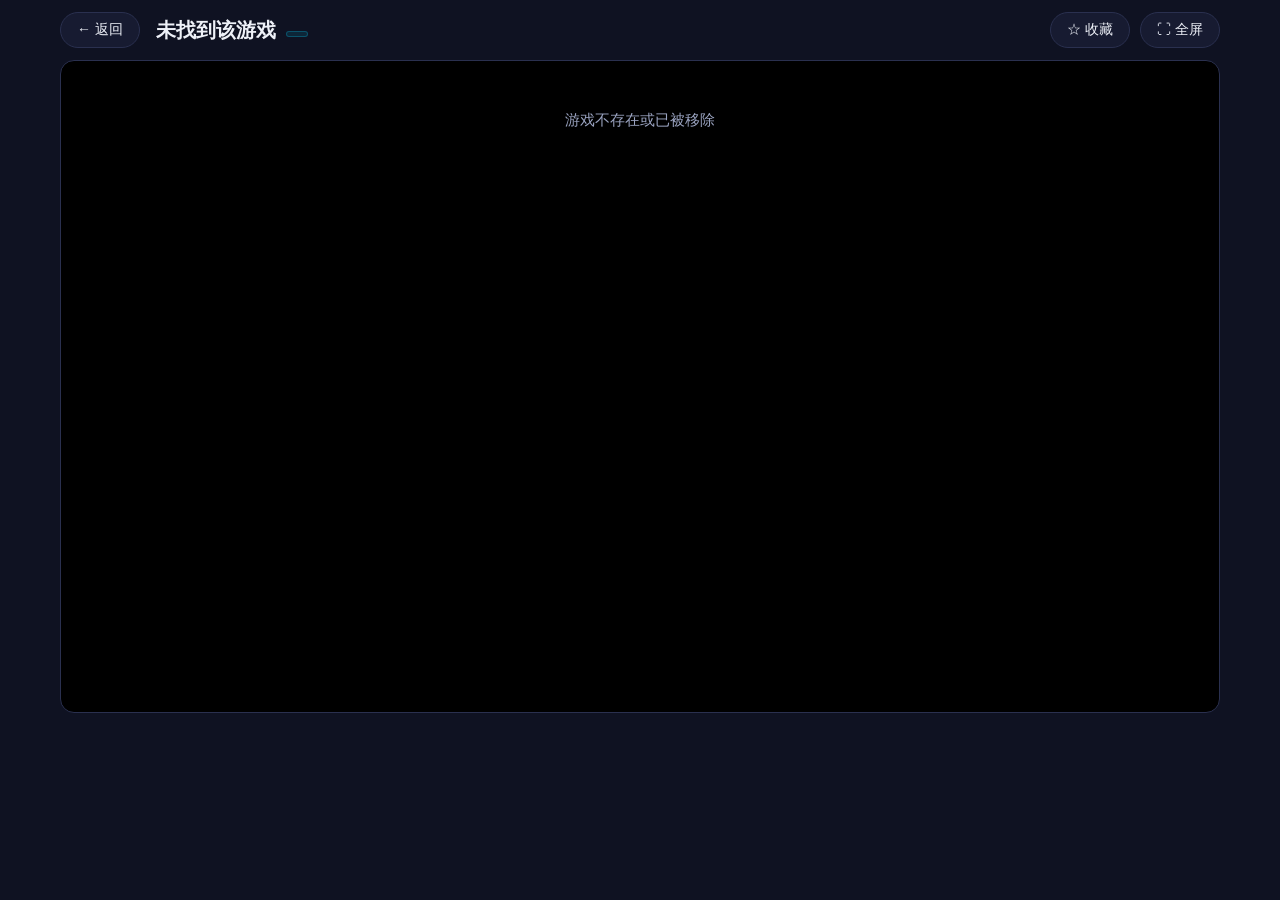
==== play.html @ 85e9ccc9 "游戏乐园网站 v1：游戏门户首页+游戏播放页+搜索/分类/收藏/最近玩过" ====
<!DOCTYPE html>
<html lang="zh-CN">
<head>
  <meta charset="UTF-8" />
  <meta name="viewport" content="width=device-width, initial-scale=1.0" />
  <title>游戏 · 游戏乐园</title>
  <link rel="stylesheet" href="css/style.css" />
</head>
<body>

  <!-- 播放页顶部工具条 -->
  <header class="play-bar">
    <button class="bar-btn" id="backBtn">← 返回</button>
    <div class="play-title">
      <span id="gameTitle">游戏</span>
      <span class="game-tag" id="gameTag"></span>
    </div>
    <div class="play-actions">
      <button class="bar-btn" id="favBtn">☆ 收藏</button>
      <button class="bar-btn" id="fullBtn">⛶ 全屏</button>
    </div>
  </header>

  <!-- 游戏播放区域（横屏沉浸） -->
  <main class="play-main">
    <div class="player" id="playerBox"></div>
  </main>

  <script src="data/games.js"></script>
  <script src="js/play.js"></script>
</body>
</html>
---- css/style.css ----
/* ============================================================
 * 全局样式 style.css —— 游戏乐园横屏游戏网站
 * ============================================================ */

:root {
  --bg: #0f1222;
  --bg-soft: #171b31;
  --card: #1b2038;
  --card-hover: #232a49;
  --border: #2a304f;
  --text: #eef1f8;
  --text-dim: #9aa3c0;
  --accent: #7c5cff;
  --accent2: #00d4ff;
  --grad: linear-gradient(135deg, #7c5cff 0%, #00d4ff 100%);
  --radius: 14px;
}

* {
  box-sizing: border-box;
  margin: 0;
  padding: 0;
}

html, body {
  background: var(--bg);
  color: var(--text);
  font-family: "Microsoft YaHei", "PingFang SC", Arial, sans-serif;
}

a {
  color: inherit;
  text-decoration: none;
}

/* ---------- 顶部导航 ---------- */
.site-header {
  background: rgba(15, 18, 34, 0.85);
  backdrop-filter: blur(8px);
  border-bottom: 1px solid var(--border);
  position: sticky;
  top: 0;
  z-index: 20;
}

.header-inner {
  max-width: 1200px;
  margin: 0 auto;
  padding: 14px 20px;
  display: flex;
  align-items: center;
  gap: 24px;
}

.logo {
  font-size: 24px;
  font-weight: 800;
  background: var(--grad);
  -webkit-background-clip: text;
  background-clip: text;
  -webkit-text-fill-color: transparent;
  white-space: nowrap;
  letter-spacing: 1px;
}

.logo-sub {
  font-size: 12px;
  color: var(--text-dim);
  font-weight: 400;
  display: block;
  margin-top: 2px;
  letter-spacing: 2px;
}

.search-box {
  flex: 1;
  max-width: 480px;
  margin-left: auto;
}

.search-box input {
  width: 100%;
  padding: 10px 16px;
  border-radius: 999px;
  border: 1px solid var(--border);
  background: var(--bg-soft);
  color: var(--text);
  font-size: 14px;
  outline: none;
  transition: border-color 0.2s, box-shadow 0.2s;
}

.search-box input:focus {
  border-color: var(--accent);
  box-shadow: 0 0 0 3px rgba(124, 92, 255, 0.2);
}

.search-box input::placeholder {
  color: var(--text-dim);
}

/* ---------- 分类导航 ---------- */
.category-nav {
  max-width: 1200px;
  margin: 0 auto;
  padding: 14px 20px 0;
  display: flex;
  flex-wrap: wrap;
  gap: 10px;
}

.cat-btn {
  padding: 7px 18px;
  border-radius: 999px;
  border: 1px solid var(--border);
  background: var(--bg-soft);
  color: var(--text-dim);
  font-size: 14px;
  cursor: pointer;
  transition: all 0.2s;
}

.cat-btn:hover {
  color: var(--text);
  border-color: var(--accent2);
}

.cat-btn.active {
  background: var(--grad);
  color: #fff;
  border-color: transparent;
  font-weight: 600;
}

/* ---------- 主体 ---------- */
main {
  max-width: 1200px;
  margin: 0 auto;
  padding: 20px;
}

.section {
  margin-bottom: 30px;
}

.section-title {
  font-size: 20px;
  font-weight: 700;
  display: flex;
  align-items: center;
  gap: 8px;
  margin-bottom: 14px;
}

.section-title::before {
  content: "";
  width: 5px;
  height: 20px;
  border-radius: 3px;
  background: var(--grad);
}

/* 横向滚动条（最近玩过 / 收藏） */
.scroll-row {
  display: flex;
  gap: 16px;
  overflow-x: auto;
  padding-bottom: 8px;
  scroll-snap-type: x mandatory;
}

.scroll-row .game-card {
  flex: 0 0 190px;
  scroll-snap-align: start;
}

/* 全部游戏 网格 */
.game-grid {
  display: grid;
  grid-template-columns: repeat(auto-fill, minmax(200px, 1fr));
  gap: 18px;
}

/* ---------- 游戏卡片 ---------- */
.game-card {
  background: var(--card);
  border: 1px solid var(--border);
  border-radius: var(--radius);
  overflow: hidden;
  cursor: pointer;
  position: relative;
  transition: transform 0.2s, box-shadow 0.2s, border-color 0.2s;
}

.game-card:hover {
  transform: translateY(-5px);
  border-color: var(--accent2);
  box-shadow: 0 10px 24px rgba(0, 0, 0, 0.4);
}

.game-cover {
  width: 100%;
  aspect-ratio: 16 / 10;
  object-fit: cover;
  display: block;
  background: var(--bg-soft);
}

.game-info {
  padding: 12px 14px 14px;
}

.game-title {
  font-size: 15px;
  font-weight: 600;
  overflow: hidden;
  text-overflow: ellipsis;
  white-space: nowrap;
}

.game-desc {
  font-size: 12px;
  color: var(--text-dim);
  margin-top: 4px;
  display: -webkit-box;
  -webkit-line-clamp: 2;
  -webkit-box-orient: vertical;
  overflow: hidden;
}

.game-tag {
  display: inline-block;
  margin-top: 8px;
  padding: 2px 10px;
  font-size: 12px;
  color: var(--accent2);
  background: rgba(0, 212, 255, 0.1);
  border: 1px solid rgba(0, 212, 255, 0.25);
  border-radius: 999px;
}

/* 收藏按钮 */
.fav-btn {
  position: absolute;
  top: 10px;
  right: 10px;
  width: 34px;
  height: 34px;
  border-radius: 50%;
  border: 1px solid var(--border);
  background: rgba(15, 18, 34, 0.7);
  color: var(--text-dim);
  font-size: 18px;
  display: flex;
  align-items: center;
  justify-content: center;
  cursor: pointer;
  z-index: 5;
  transition: all 0.2s;
}

.fav-btn:hover {
  color: #ffd166;
  border-color: #ffd166;
}

.fav-btn.faved {
  color: #ffd166;
  background: rgba(255, 209, 102, 0.15);
  border-color: #ffd166;
}

/* 空状态 */
.empty {
  text-align: center;
  color: var(--text-dim);
  padding: 50px 0;
  font-size: 15px;
}

.hidden {
  display: none;
}

/* ---------- 游戏播放页 ---------- */
.play-bar {
  max-width: 1200px;
  margin: 0 auto;
  padding: 12px 20px;
  display: flex;
  align-items: center;
  gap: 16px;
}

.play-title {
  flex: 1;
  display: flex;
  align-items: center;
  gap: 10px;
  font-size: 20px;
  font-weight: 700;
  min-width: 0;
}

.play-title #gameTitle {
  overflow: hidden;
  text-overflow: ellipsis;
  white-space: nowrap;
}

.play-actions {
  display: flex;
  gap: 10px;
}

.bar-btn {
  padding: 8px 16px;
  border-radius: 999px;
  border: 1px solid var(--border);
  background: var(--bg-soft);
  color: var(--text);
  font-size: 14px;
  cursor: pointer;
  transition: all 0.2s;
  white-space: nowrap;
}

.bar-btn:hover {
  border-color: var(--accent2);
  background: var(--card-hover);
}

.bar-btn.fayed {
  color: #ffd166;
  border-color: #ffd166;
}

.play-main {
  padding: 0 20px 30px;
}

.player {
  position: relative;
  width: 100%;
  aspect-ratio: 16 / 9;
  background: #000;
  border-radius: var(--radius);
  overflow: hidden;
  border: 1px solid var(--border);
}

.game-frame {
  width: 100%;
  height: 100%;
  border: 0;
  display: block;
}

/* 尚未接入 Playgama 时的占位提示 */
.placeholder {
  position: absolute;
  inset: 0;
  display: flex;
  flex-direction: column;
  align-items: center;
  justify-content: center;
  gap: 12px;
  text-align: center;
  color: var(--text-dim);
  padding: 20px;
  background: radial-gradient(circle at 50% 40%, #1b2038 0%, #0f1222 100%);
}

.placeholder .ph-big {
  font-size: 26px;
  font-weight: 700;
  color: var(--accent2);
}

.placeholder code {
  background: rgba(124, 92, 255, 0.15);
  color: var(--accent2);
  padding: 2px 6px;
  border-radius: 6px;
}

/* ---------- 底部 ---------- */
.site-footer {
  text-align: center;
  color: var(--text-dim);
  font-size: 13px;
  padding: 30px 20px 40px;
  border-top: 1px solid var(--border);
}
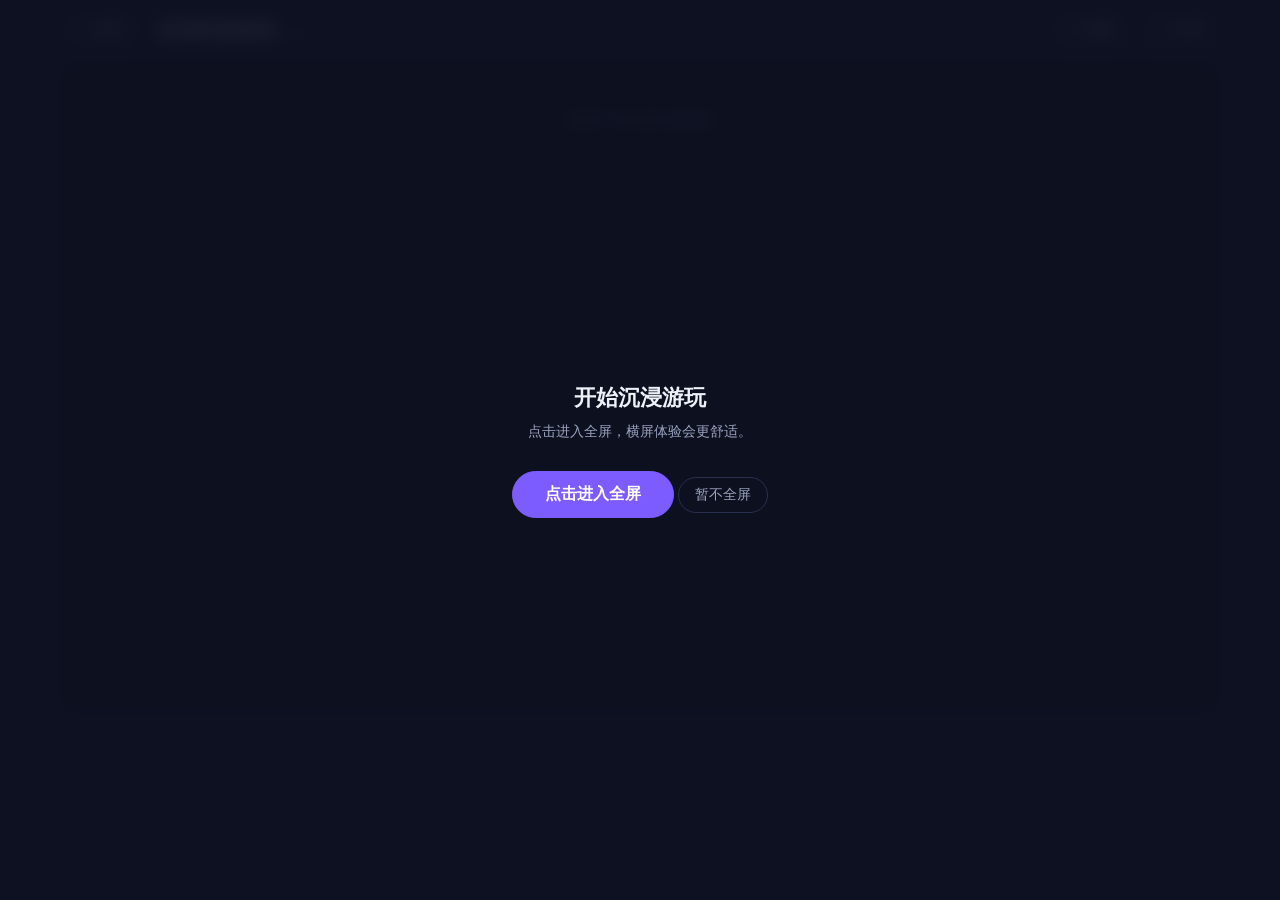
==== commit aec7b55f: "播放页优化：手机端自动弹全屏提示、进入全屏沉浸播放、退出全屏返回竖屏浏览、返回按钮安全退出全屏" ====
--- a/play.html
+++ b/play.html
@@ -9,7 +9,7 @@
 <body>
 
   <!-- 播放页顶部工具条 -->
-  <header class="play-bar">
+  <header class="play-bar" id="playBar">
     <button class="bar-btn" id="backBtn">← 返回</button>
     <div class="play-title">
       <span id="gameTitle">游戏</span>
@@ -21,8 +21,21 @@
     </div>
   </header>
 
+  <!-- 全屏横屏提示层 -->
+  <div class="fs-start-overlay" id="startOverlay">
+    <div class="fs-start-card">
+      <div class="fs-start-title">开始沉浸游玩</div>
+      <p class="fs-start-desc">点击进入全屏，横屏体验会更舒适。</p>
+      <button class="bar-btn primary-action" id="startBtn">点击进入全屏</button>
+      <button class="bar-btn ghost" id="skipBtn">暂不全屏</button>
+    </div>
+  </div>
+
+  <!-- 退出全屏恢复提示 -->
+  <div class="fs-exit-toast hidden" id="exitToast">已退出全屏，回到浏览模式</div>
+
   <!-- 游戏播放区域（横屏沉浸） -->
-  <main class="play-main">
+  <main class="play-main" id="playMain">
     <div class="player" id="playerBox"></div>
   </main>
 
--- a/css/style.css
+++ b/css/style.css
@@ -290,6 +290,13 @@
   display: flex;
   align-items: center;
   gap: 16px;
+  transition: opacity 0.3s, transform 0.3s;
+}
+
+.play-bar.bar-hidden {
+  opacity: 0;
+  transform: translateY(-20px);
+  pointer-events: none;
 }
 
 .play-title {
@@ -384,6 +391,105 @@
   border-radius: 6px;
 }
 
+/* 全屏开始遮罩 */
+.fs-start-overlay {
+  position: fixed;
+  inset: 0;
+  background: rgba(15, 18, 34, 0.92);
+  display: flex;
+  align-items: center;
+  justify-content: center;
+  z-index: 50;
+  backdrop-filter: blur(8px);
+  animation: fadeIn 0.3s ease;
+}
+
+@keyframes fadeIn {
+  from { opacity: 0; }
+  to   { opacity: 1; }
+}
+
+.fs-start-card {
+  text-align: center;
+  padding: 40px;
+}
+
+.fs-start-title {
+  font-size: 22px;
+  font-weight: 700;
+  margin-bottom: 10px;
+  color: var(--text);
+}
+
+.fs-start-desc {
+  font-size: 14px;
+  color: var(--text-dim);
+  margin-bottom: 24px;
+}
+
+.primary-action {
+  background: var(--accent) !important;
+  border-color: var(--accent) !important;
+  color: #fff !important;
+  font-weight: 600;
+  padding: 12px 32px;
+  font-size: 16px;
+}
+
+.primary-action:hover {
+  opacity: 0.9;
+  transform: translateY(-1px);
+}
+
+.ghost {
+  background: transparent !important;
+  border-color: var(--border) !important;
+  color: var(--text-dim) !important;
+  margin-top: 12px;
+}
+
+.ghost:hover {
+  color: var(--text) !important;
+  border-color: var(--text-dim) !important;
+}
+
+/* 退出全屏提示 toast */
+.fs-exit-toast {
+  position: fixed;
+  bottom: 40px;
+  left: 50%;
+  transform: translateX(-50%);
+  background: rgba(27, 32, 56, 0.95);
+  border: 1px solid var(--border);
+  color: var(--text);
+  padding: 10px 24px;
+  border-radius: 999px;
+  font-size: 13px;
+  z-index: 60;
+  animation: toastIn 0.3s ease, toastOut 0.3s ease 2s forwards;
+  backdrop-filter: blur(6px);
+}
+
+@keyframes toastIn  { from { opacity: 0; transform: translateX(-50%) translateY(20px); } to { opacity: 1; transform: translateX(-50%) translateY(0); } }
+@keyframes toastOut { to   { opacity: 0; transform: translateX(-50%) translateY(20px); } }
+
+/* 全屏时播放器占满视口 */
+.play-main.fullscreen-mode {
+  padding: 0;
+  position: fixed;
+  inset: 0;
+  z-index: 40;
+  background: #000;
+}
+
+.play-main.fullscreen-mode .player {
+  border-radius: 0;
+  border: none;
+  aspect-ratio: auto;
+  width: 100%;
+  height: 100%;
+}
+
 /* ---------- 底部 ---------- */
 .site-footer {
   text-align: center;
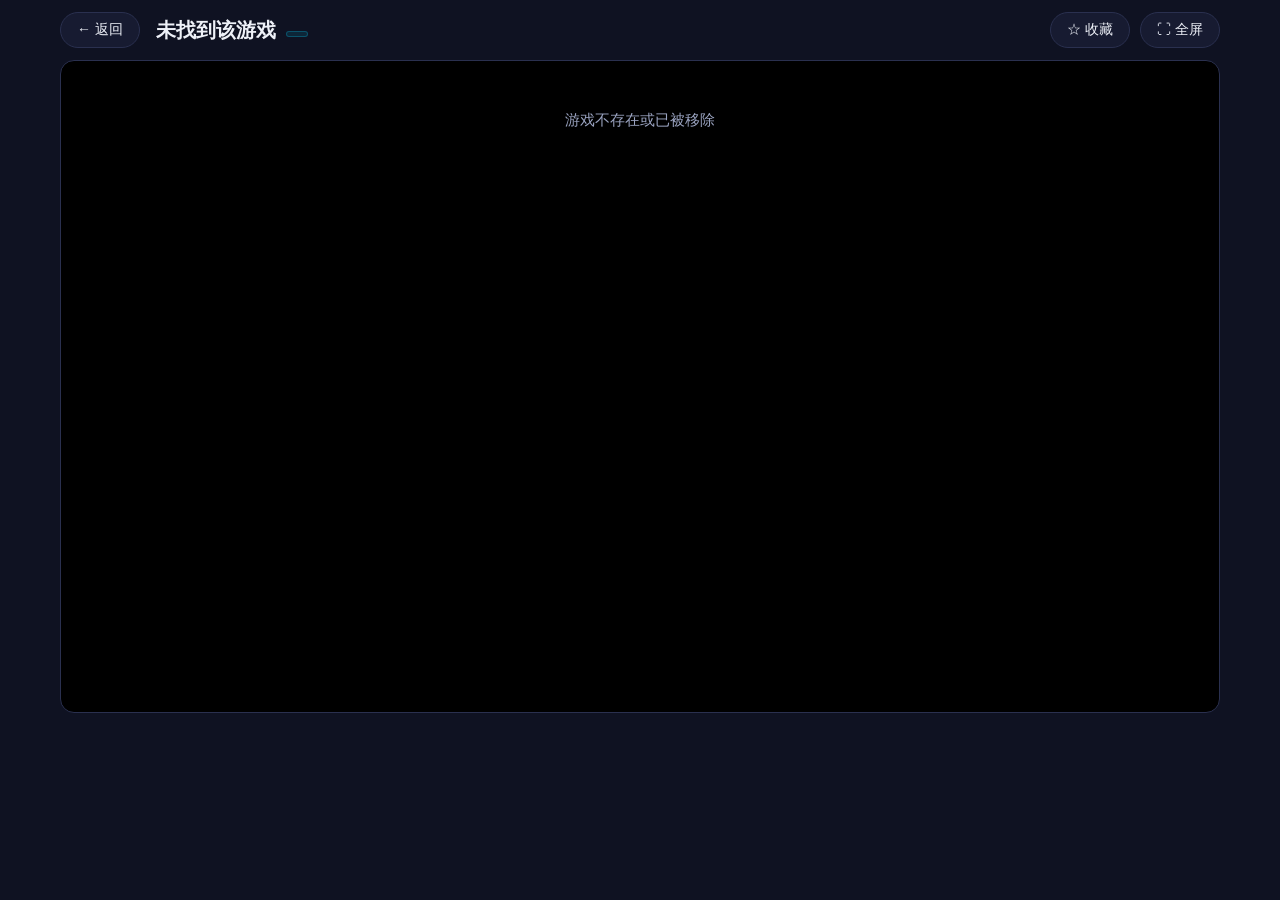
==== commit 74376a81: "取消全屏引导遮罩，改为首次交互自动进入全屏" ====
--- a/play.html
+++ b/play.html
@@ -21,16 +21,6 @@
     </div>
   </header>
 
-  <!-- 全屏横屏提示层 -->
-  <div class="fs-start-overlay" id="startOverlay">
-    <div class="fs-start-card">
-      <div class="fs-start-title">开始沉浸游玩</div>
-      <p class="fs-start-desc">点击进入全屏，横屏体验会更舒适。</p>
-      <button class="bar-btn primary-action" id="startBtn">点击进入全屏</button>
-      <button class="bar-btn ghost" id="skipBtn">暂不全屏</button>
-    </div>
-  </div>
-
   <!-- 退出全屏恢复提示 -->
   <div class="fs-exit-toast hidden" id="exitToast">已退出全屏，回到浏览模式</div>
 
--- a/css/style.css
+++ b/css/style.css
@@ -391,68 +391,6 @@
   border-radius: 6px;
 }
 
-/* 全屏开始遮罩 */
-.fs-start-overlay {
-  position: fixed;
-  inset: 0;
-  background: rgba(15, 18, 34, 0.92);
-  display: flex;
-  align-items: center;
-  justify-content: center;
-  z-index: 50;
-  backdrop-filter: blur(8px);
-  animation: fadeIn 0.3s ease;
-}
-
-@keyframes fadeIn {
-  from { opacity: 0; }
-  to   { opacity: 1; }
-}
-
-.fs-start-card {
-  text-align: center;
-  padding: 40px;
-}
-
-.fs-start-title {
-  font-size: 22px;
-  font-weight: 700;
-  margin-bottom: 10px;
-  color: var(--text);
-}
-
-.fs-start-desc {
-  font-size: 14px;
-  color: var(--text-dim);
-  margin-bottom: 24px;
-}
-
-.primary-action {
-  background: var(--accent) !important;
-  border-color: var(--accent) !important;
-  color: #fff !important;
-  font-weight: 600;
-  padding: 12px 32px;
-  font-size: 16px;
-}
-
-.primary-action:hover {
-  opacity: 0.9;
-  transform: translateY(-1px);
-}
-
-.ghost {
-  background: transparent !important;
-  border-color: var(--border) !important;
-  color: var(--text-dim) !important;
-  margin-top: 12px;
-}
-
-.ghost:hover {
-  color: var(--text) !important;
-  border-color: var(--text-dim) !important;
-}
-
 /* 退出全屏提示 toast */
 .fs-exit-toast {
   position: fixed;
